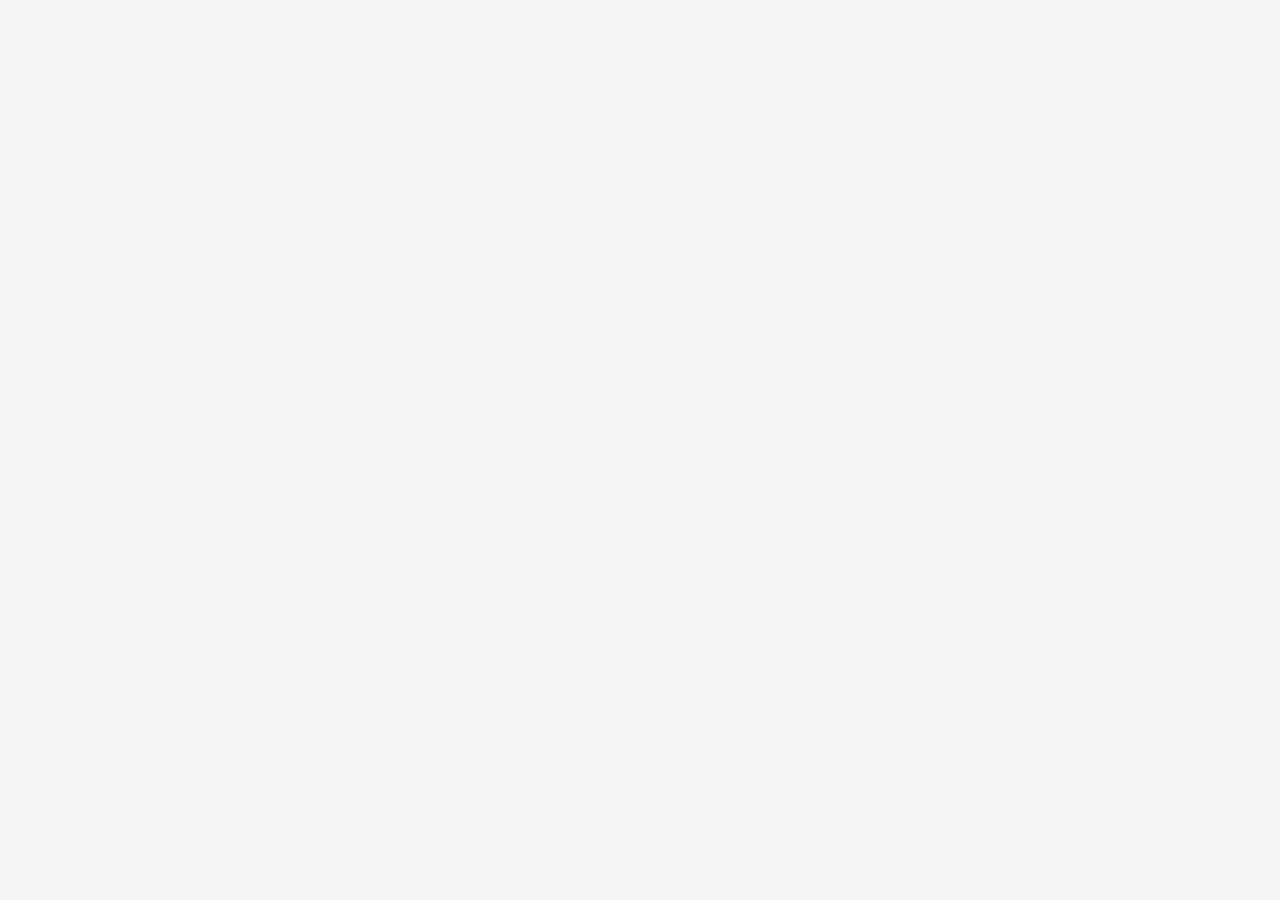
==== Day17/index.html @ 45cb8e16 "changes" ====
<!DOCTYPE html>
<html lang="en">
<head>
    <meta charset="UTF-8">
    <meta http-equiv="X-UA-Compatible" content="IE=edge">
    <meta name="viewport" content="width=device-width, initial-scale=1.0">
    <title>Rest Country Weather</title>
    <link rel="stylesheet" href="style.css">
    <link rel="stylesheet" href="https://cdn.jsdelivr.net/npm/bootstrap@4.6.2/dist/css/bootstrap.min.css" integrity="sha384-xOolHFLEh07PJGoPkLv1IbcEPTNtaed2xpHsD9ESMhqIYd0nLMwNLD69Npy4HI+N" crossorigin="anonymous">
</head>
<body>
    


    <script src="script.js"></script>
    <script src="https://cdn.jsdelivr.net/npm/jquery@3.5.1/dist/jquery.slim.min.js" integrity="sha384-DfXdz2htPH0lsSSs5nCTpuj/zy4C+OGpamoFVy38MVBnE+IbbVYUew+OrCXaRkfj" crossorigin="anonymous"></script>
<script src="https://cdn.jsdelivr.net/npm/popper.js@1.16.1/dist/umd/popper.min.js" integrity="sha384-9/reFTGAW83EW2RDu2S0VKaIzap3H66lZH81PoYlFhbGU+6BZp6G7niu735Sk7lN" crossorigin="anonymous"></script>
<script src="https://cdn.jsdelivr.net/npm/bootstrap@4.6.2/dist/js/bootstrap.min.js" integrity="sha384-+sLIOodYLS7CIrQpBjl+C7nPvqq+FbNUBDunl/OZv93DB7Ln/533i8e/mZXLi/P+" crossorigin="anonymous"></script>
<script src="https://app.zenclass.in/sheets/v1/js/zen/suite/bundle.js"></script>
</body>
</html>
---- Day17/style.css ----
body{
    background-color: whitesmoke !important;
    display: grid;
    justify-content: center;
    grid-template-columns: repeat(auto-fit,minmax(15rem,1fr));
    
    text-align: center !important;
    gap: 3rem  !important ;
}
span{
    font-weight: bold;
}
.card{
    border-radius: 5px;
    box-shadow: 5px 5px 2px  rgb(230, 198, 198);
    /* max-height: 50%; */
    /* height : ; */

    /* overflow: hidden; */
    /* max-height: 50rem; */
    width:20rem;
    height: 29rem;
   
}
.flag{
    justify-content: center;
    place-content: center;
    text-align: center;
    /* padding: 2rem; */
    width:10rem;
    height: 10rem;
    margin:auto;
}
.car{
    /* height: 10rem; */
    line-height: normal;
}
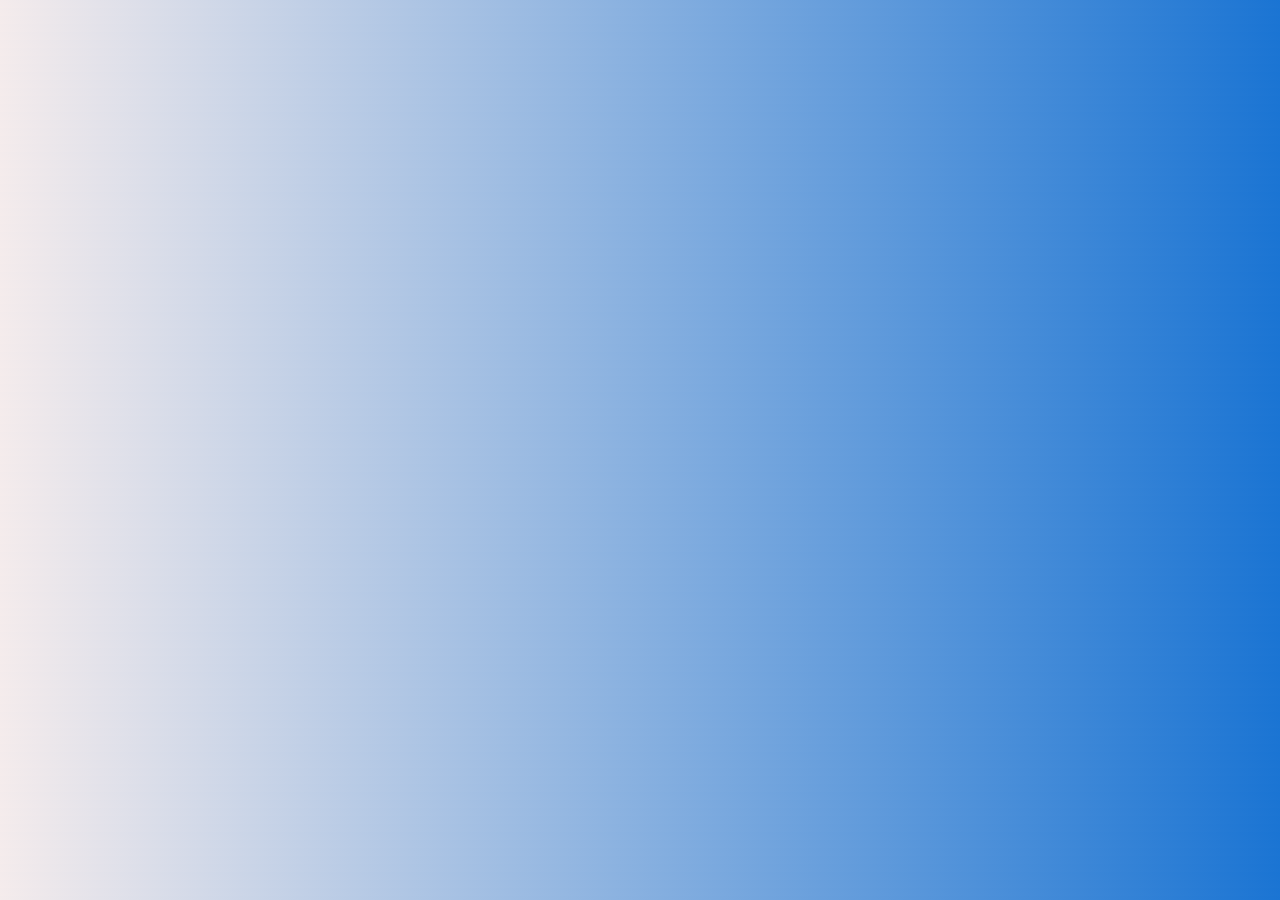
==== commit b4368b61: "Success" ====
--- a/Day17/index.html
+++ b/Day17/index.html
@@ -1,21 +1,20 @@
 <!DOCTYPE html>
 <html lang="en">
-<head>
-    <meta charset="UTF-8">
-    <meta http-equiv="X-UA-Compatible" content="IE=edge">
-    <meta name="viewport" content="width=device-width, initial-scale=1.0">
-    <title>Rest Country Weather</title>
-    <link rel="stylesheet" href="style.css">
-    <link rel="stylesheet" href="https://cdn.jsdelivr.net/npm/bootstrap@4.6.2/dist/css/bootstrap.min.css" integrity="sha384-xOolHFLEh07PJGoPkLv1IbcEPTNtaed2xpHsD9ESMhqIYd0nLMwNLD69Npy4HI+N" crossorigin="anonymous">
-</head>
-<body>
-    
+
+    <head>
+        <meta charset="UTF-8">
+        <meta name="viewport" content="width=device-width, initial-scale=1.0">
+        <title>COUNTRIES DETAILS AND WEATHER</title>
+        <link href="https://cdn.jsdelivr.net/npm/bootstrap@5.3.2/dist/css/bootstrap.min.css" rel="stylesheet"
+            integrity="sha384-T3c6CoIi6uLrA9TneNEoa7RxnatzjcDSCmG1MXxSR1GAsXEV/Dwwykc2MPK8M2HN" crossorigin="anonymous">
+    </head>
+
+    <body style="background: linear-gradient(45deg, #f5ecec, #1a74d3);">
+        <script src="./script.js">
+
+        </script>
 
 
-    <script src="script.js"></script>
-    <script src="https://cdn.jsdelivr.net/npm/jquery@3.5.1/dist/jquery.slim.min.js" integrity="sha384-DfXdz2htPH0lsSSs5nCTpuj/zy4C+OGpamoFVy38MVBnE+IbbVYUew+OrCXaRkfj" crossorigin="anonymous"></script>
-<script src="https://cdn.jsdelivr.net/npm/popper.js@1.16.1/dist/umd/popper.min.js" integrity="sha384-9/reFTGAW83EW2RDu2S0VKaIzap3H66lZH81PoYlFhbGU+6BZp6G7niu735Sk7lN" crossorigin="anonymous"></script>
-<script src="https://cdn.jsdelivr.net/npm/bootstrap@4.6.2/dist/js/bootstrap.min.js" integrity="sha384-+sLIOodYLS7CIrQpBjl+C7nPvqq+FbNUBDunl/OZv93DB7Ln/533i8e/mZXLi/P+" crossorigin="anonymous"></script>
-<script src="https://app.zenclass.in/sheets/v1/js/zen/suite/bundle.js"></script>
-</body>
+    </body>
+
 </html>